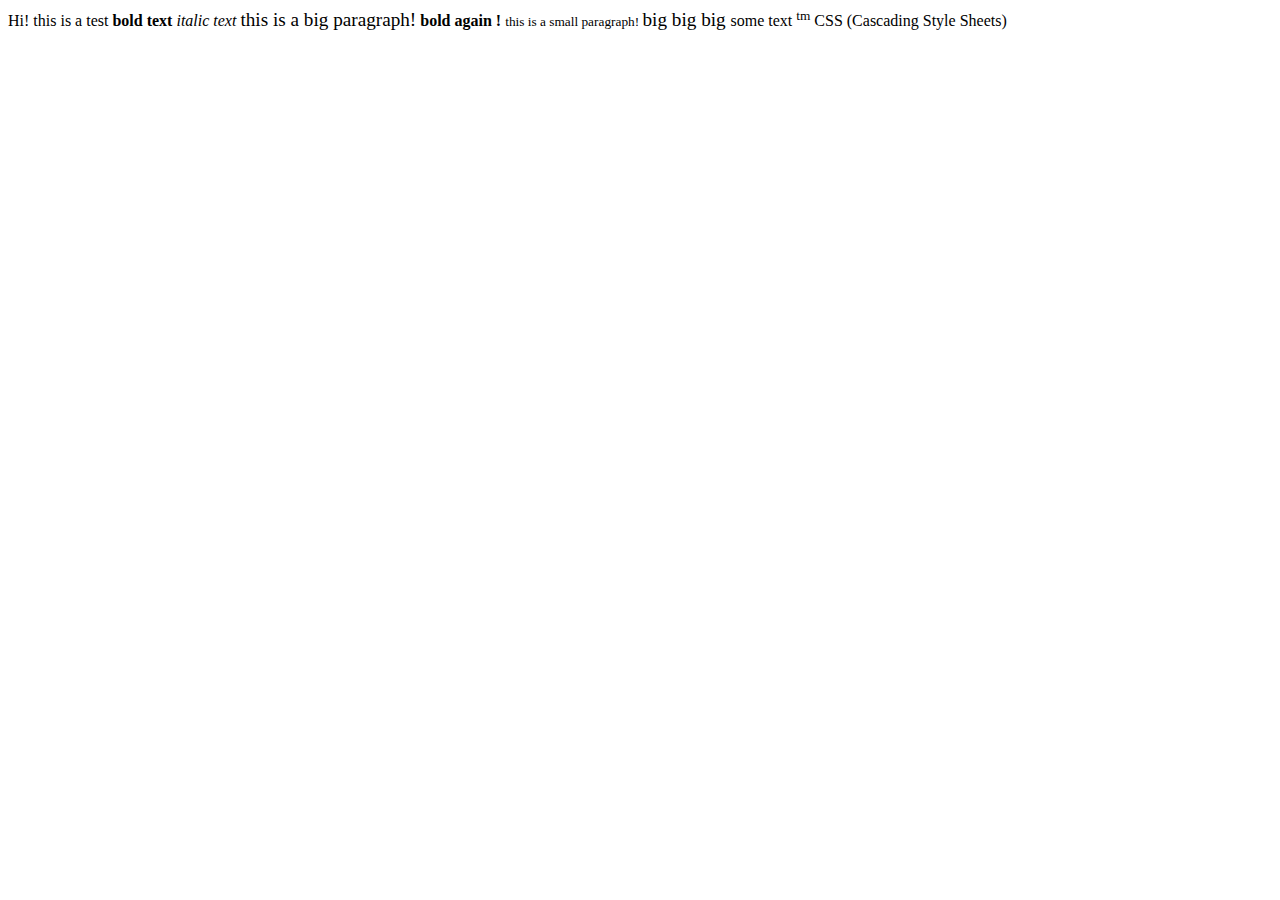
==== tests/index.html @ 92ea0a82 "Add redirect handling" ====
<!DOCTYPE html>
<html lang="en">
<head>
    <meta charset="UTF-8">
    <meta http-equiv="X-UA-Compatible" content="IE=edge">
    <meta name="viewport" content="width=device-width, initial-scale=1.0">
    <title>Document</title>
</head>
<body>
    Hi! this is a test 
    
    <b>bold text</b>

    <i>italic text</i>

    <big>this is a big paragraph!</big>
    <b>bold again !</b>

    <small>
        this is a small paragraph!
    </small>
    <big>
        big big big
    </big>

    some text <sup>tm</sup>

    
    <abbr>CSS</abbr> (Cascading Style Sheets)
</body>
</html>
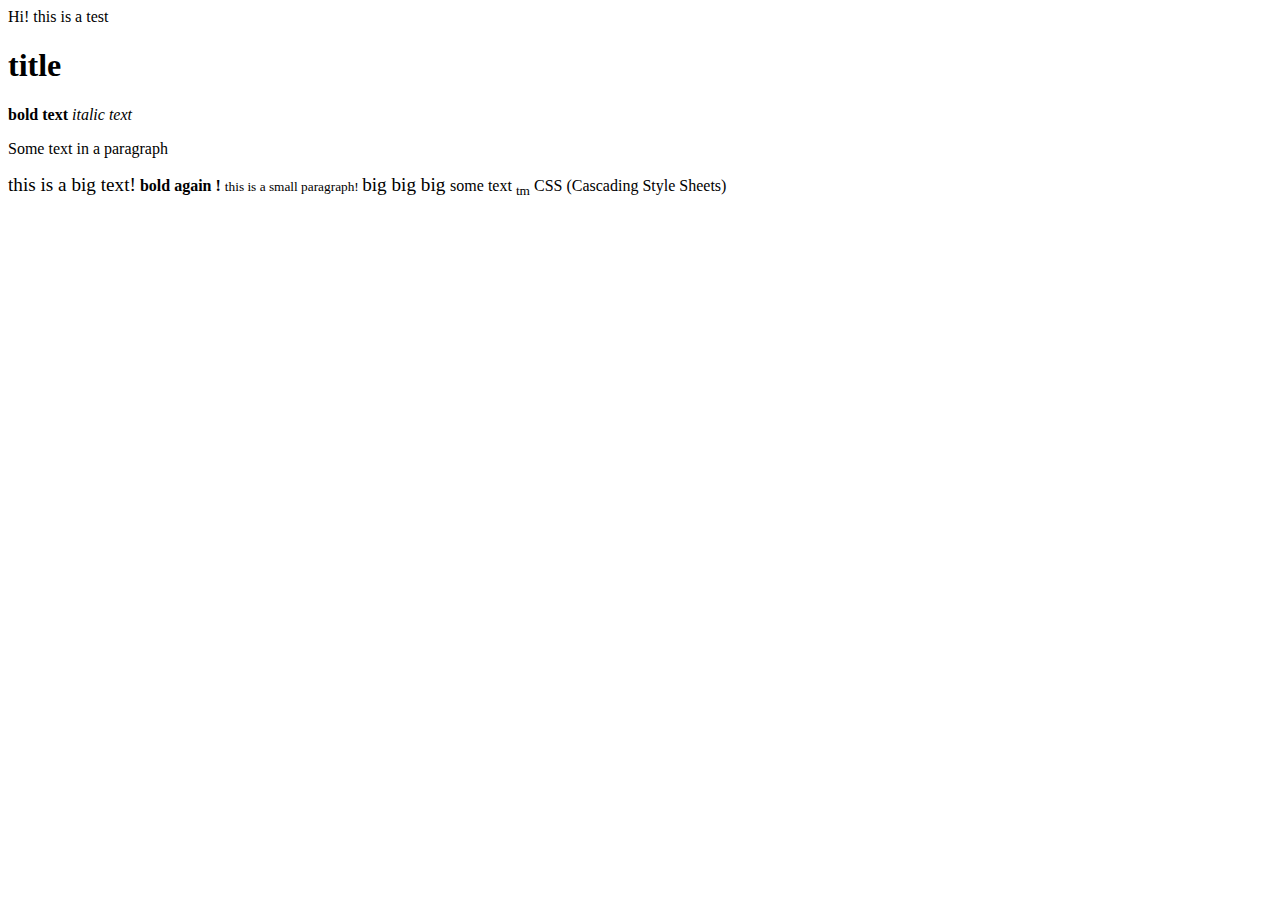
==== commit c7dfc782: "Add HTTPParser ch4" ====
--- a/tests/index.html
+++ b/tests/index.html
@@ -9,11 +9,15 @@
 <body>
     Hi! this is a test 
     
+    <h1> title</h1>
     <b>bold text</b>
 
     <i>italic text</i>
+    <p>
+        Some text in a paragraph
+    </p>
 
-    <big>this is a big paragraph!</big>
+    <big>this is a big text!</big>
     <b>bold again !</b>
 
     <small>
@@ -23,7 +27,7 @@
         big big big
     </big>
 
-    some text <sup>tm</sup>
+    some text <sub>tm</sub>
 
     
     <abbr>CSS</abbr> (Cascading Style Sheets)
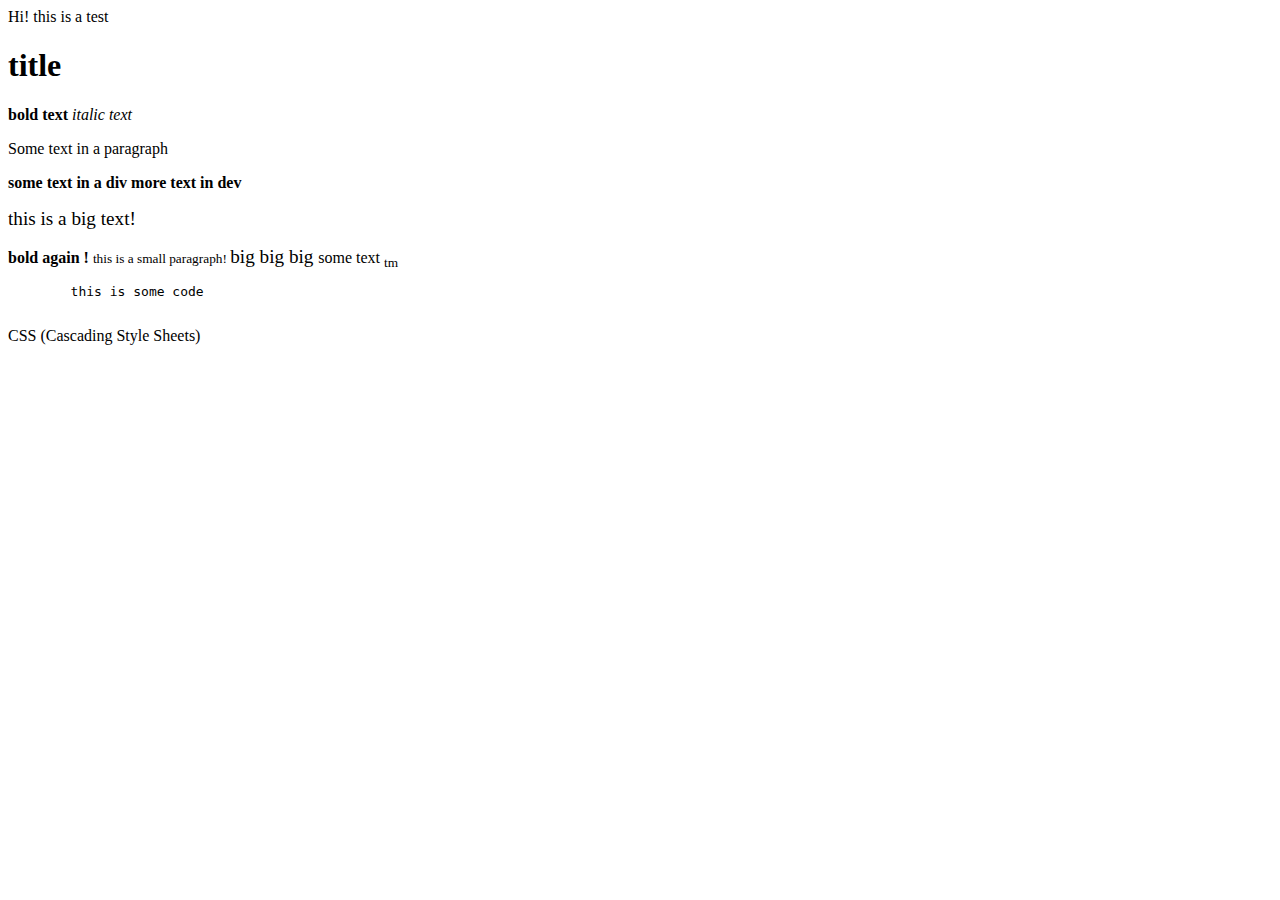
==== commit 3ecb27b2: "Add block-based layout" ====
--- a/tests/index.html
+++ b/tests/index.html
@@ -16,8 +16,15 @@
     <p>
         Some text in a paragraph
     </p>
+    <div>
+        <b>some text in a div </b>
+        <b>more text in dev</b>
+    </div>
 
-    <big>this is a big text!</big>
+    <p>
+        <big>this is a big text!</big>
+    </p>
+
     <b>bold again !</b>
 
     <small>
@@ -28,6 +35,9 @@
     </big>
 
     some text <sub>tm</sub>
+    <pre>
+        this is some code
+    </pre>
 
     
     <abbr>CSS</abbr> (Cascading Style Sheets)
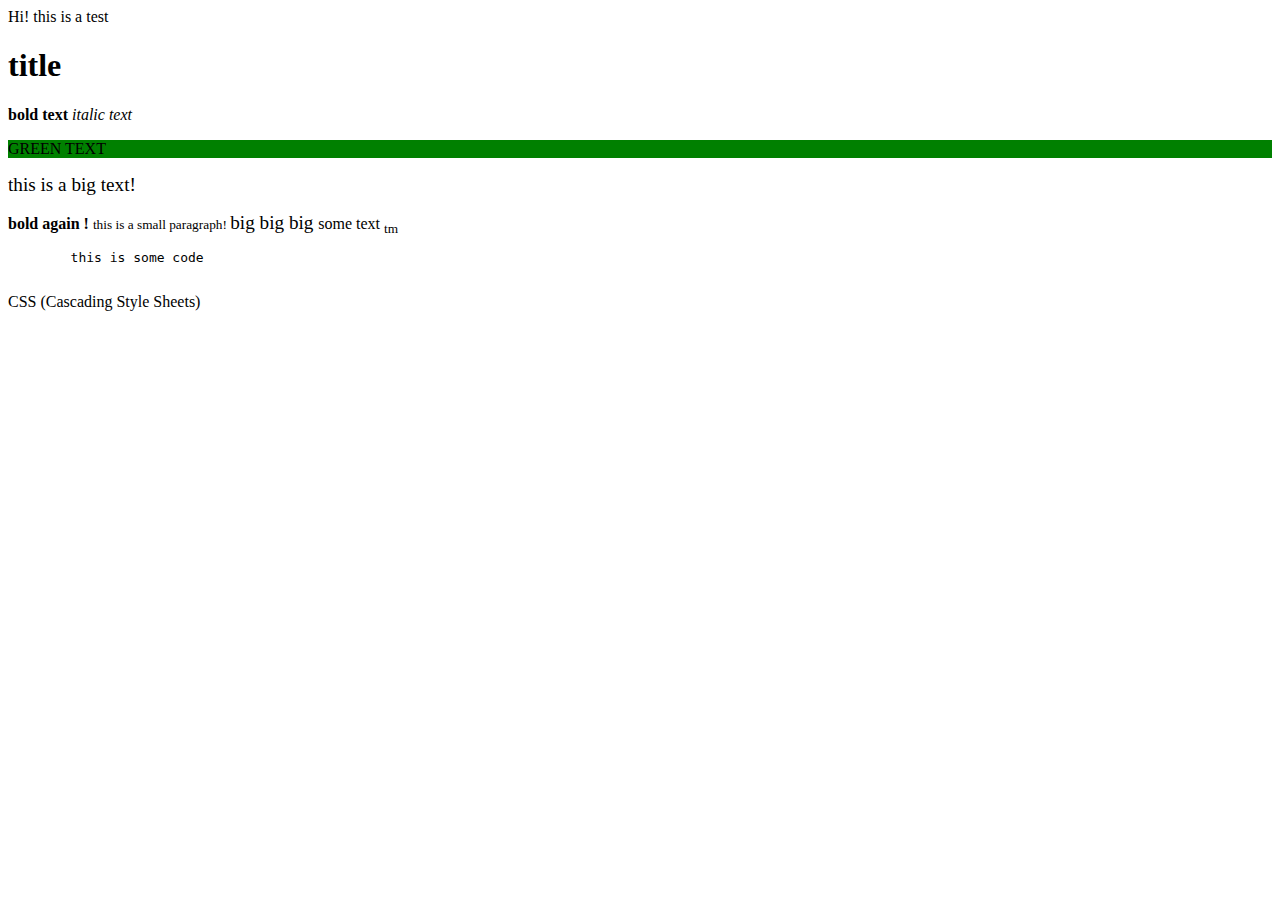
==== commit 4728956b: "Ruff" ====
--- a/tests/index.html
+++ b/tests/index.html
@@ -13,14 +13,9 @@
     <b>bold text</b>
 
     <i>italic text</i>
-    <p>
-        Some text in a paragraph
+    <p style="background-color:green">
+       GREEN TEXT
     </p>
-    <div>
-        <b>some text in a div </b>
-        <b>more text in dev</b>
-    </div>
-
     <p>
         <big>this is a big text!</big>
     </p>
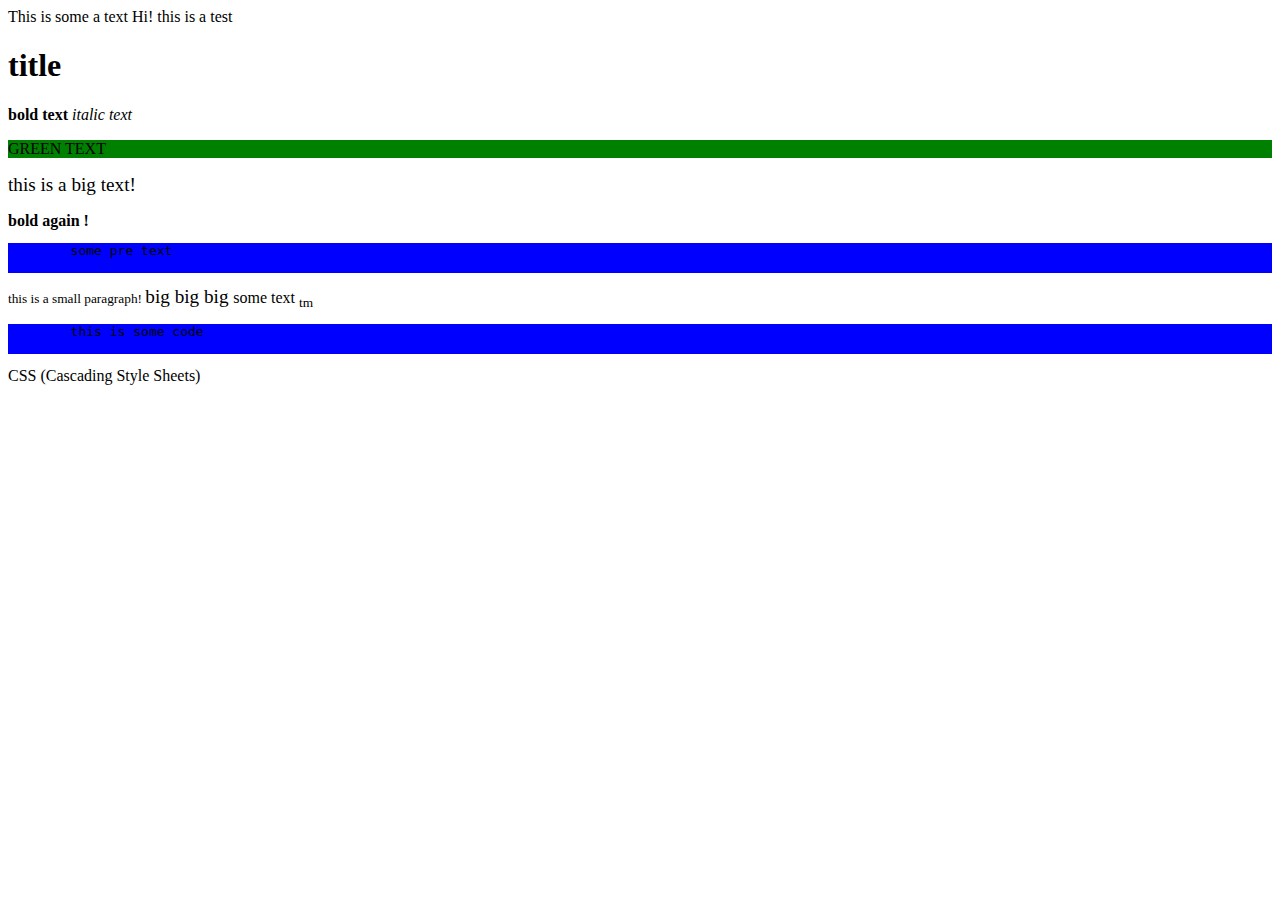
==== commit 61a6d9e6: "Add CSS Parser" ====
--- a/tests/index.html
+++ b/tests/index.html
@@ -5,15 +5,21 @@
     <meta http-equiv="X-UA-Compatible" content="IE=edge">
     <meta name="viewport" content="width=device-width, initial-scale=1.0">
     <title>Document</title>
+
+    <link href="pre-blue.css" rel="stylesheet" />
+
 </head>
 <body>
+    <a>
+        This is some a text
+    </a>
     Hi! this is a test 
     
     <h1> title</h1>
     <b>bold text</b>
 
     <i>italic text</i>
-    <p style="background-color:green">
+    <p style="background-color:green;">
        GREEN TEXT
     </p>
     <p>
@@ -21,7 +27,9 @@
     </p>
 
     <b>bold again !</b>
-
+    <pre>
+        some pre text
+    </pre>
     <small>
         this is a small paragraph!
     </small>
--- a/tests/pre-blue.css
+++ b/tests/pre-blue.css
@@ -0,0 +1,4 @@
+pre {
+    background-color: blue;
+  }
+  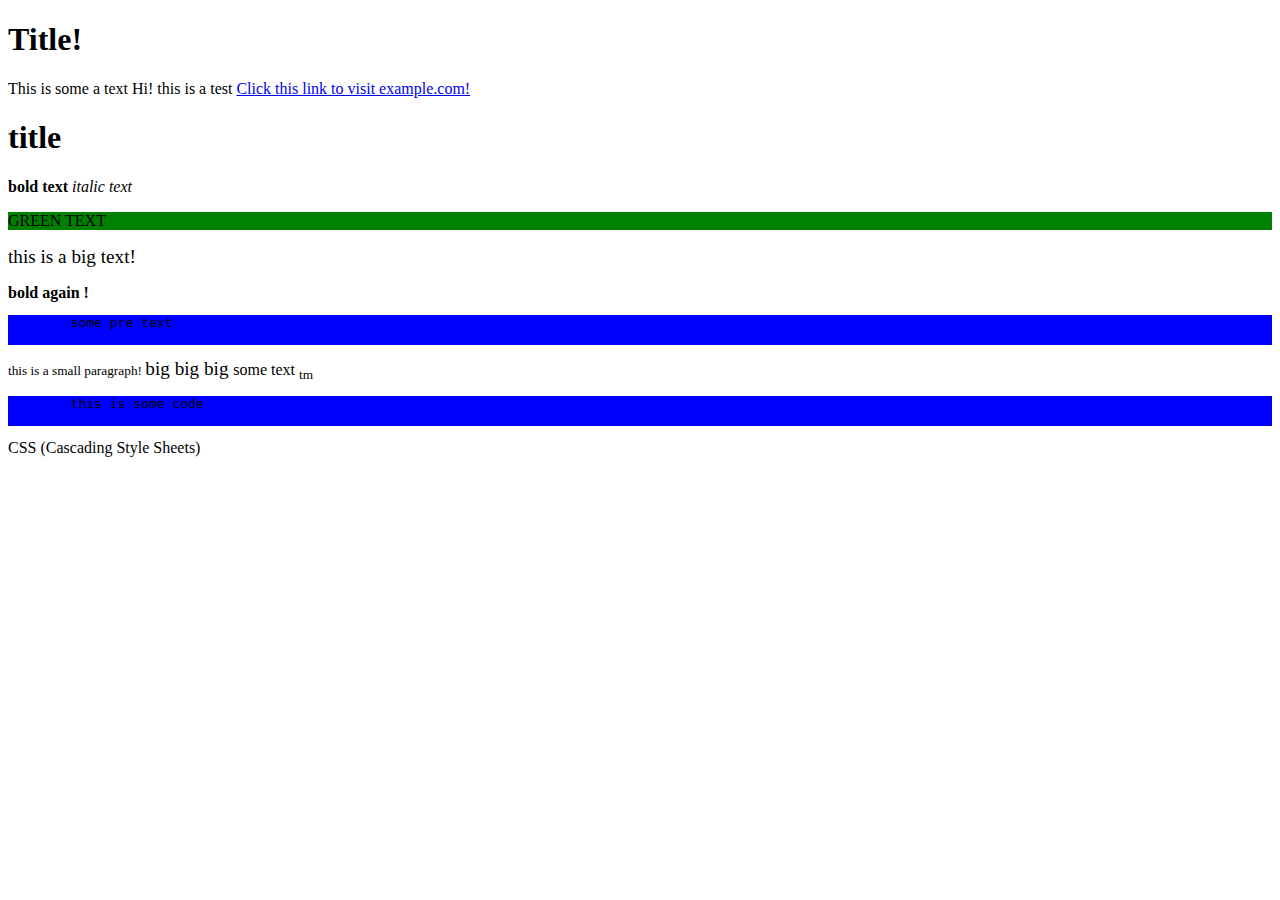
==== commit 22b8182b: "Implement LineLayout, TextLayout, and links" ====
--- a/tests/index.html
+++ b/tests/index.html
@@ -10,11 +10,17 @@
 
 </head>
 <body>
+    <h1>
+        Title!
+    </h1>
     <a>
         This is some a text
     </a>
     Hi! this is a test 
     
+    <a href="https://example.com">
+        Click this link to visit example.com!
+    </a>
     <h1> title</h1>
     <b>bold text</b>
 
@@ -25,6 +31,7 @@
     <p>
         <big>this is a big text!</big>
     </p>
+
 
     <b>bold again !</b>
     <pre>
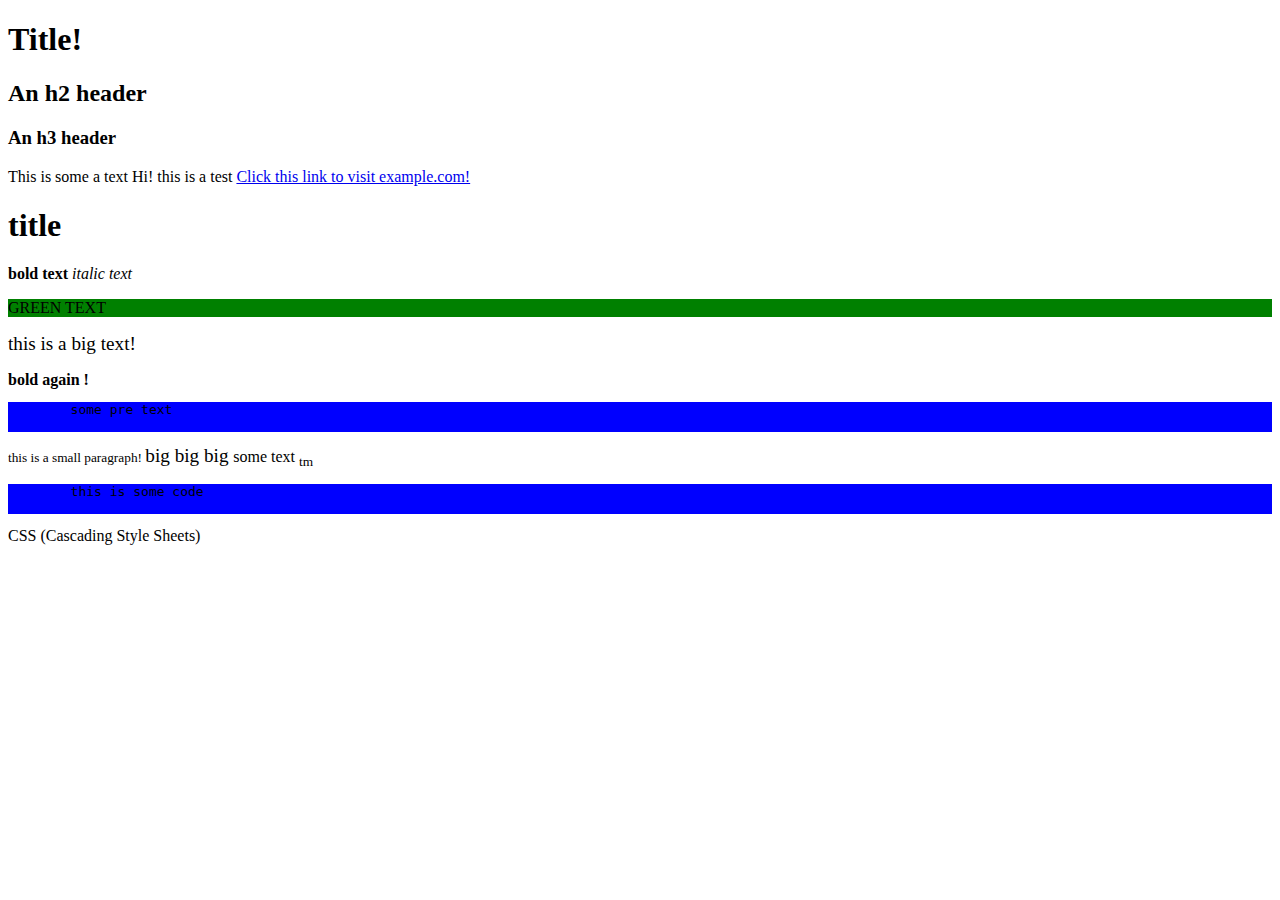
==== commit ec40b4d4: "Add QOL fixes to CSS parser" ====
--- a/tests/index.html
+++ b/tests/index.html
@@ -8,11 +8,19 @@
 
     <link href="pre-blue.css" rel="stylesheet" />
 
+
 </head>
 <body>
     <h1>
         Title!
     </h1>
+    <h2>
+        An h2 header
+    </h2>
+    <h3>
+        An h3 header
+    </h3>
+
     <a>
         This is some a text
     </a>
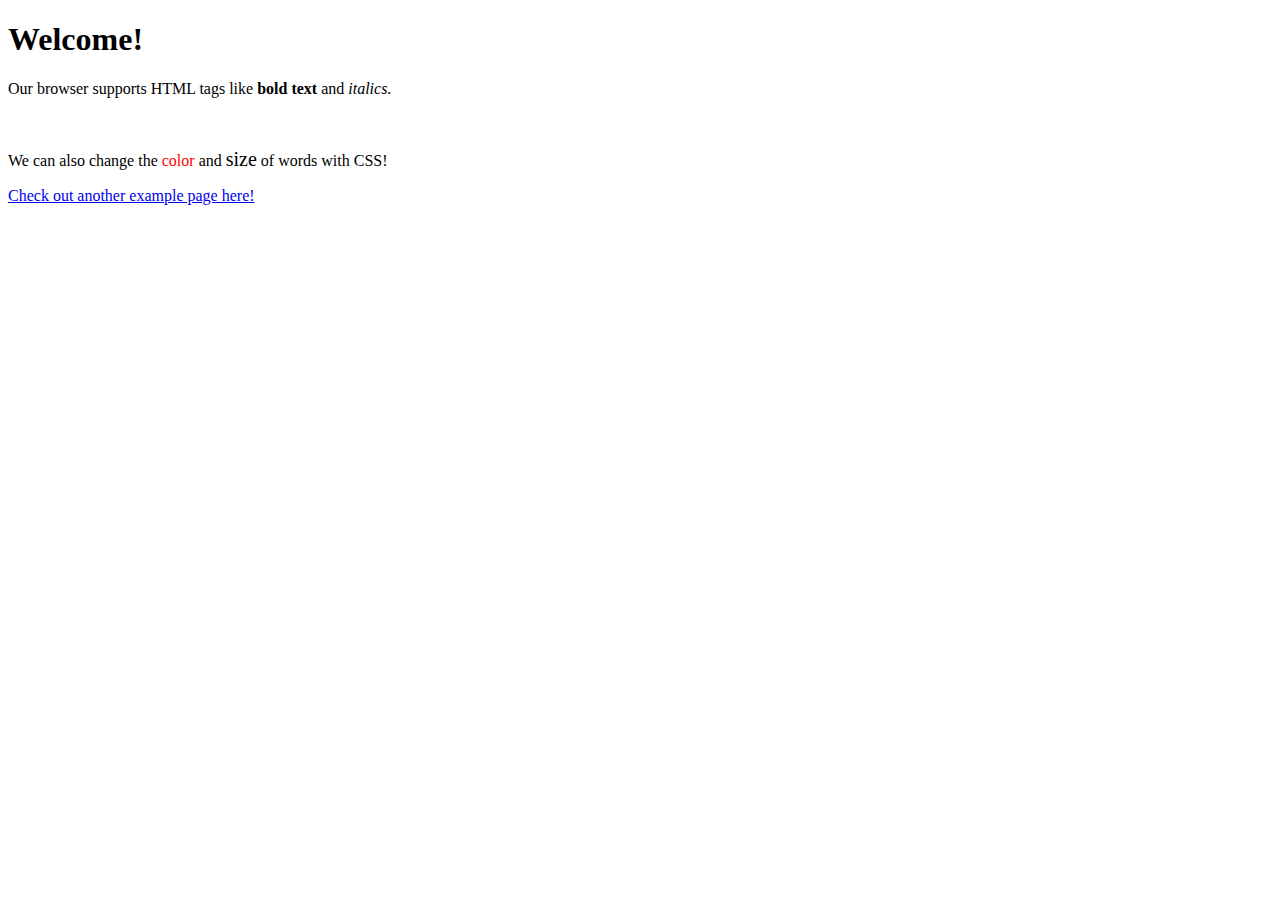
==== commit f3c565d8: "Add small CSS features" ====
--- a/tests/index.html
+++ b/tests/index.html
@@ -4,60 +4,18 @@
     <meta charset="UTF-8">
     <meta http-equiv="X-UA-Compatible" content="IE=edge">
     <meta name="viewport" content="width=device-width, initial-scale=1.0">
-    <title>Document</title>
-
-    <link href="pre-blue.css" rel="stylesheet" />
-
-
+    <title>Home</title>
 </head>
 <body>
     <h1>
-        Title!
+        Welcome!
     </h1>
-    <h2>
-        An h2 header
-    </h2>
-    <h3>
-        An h3 header
-    </h3>
+    <div>
+        <p>Our browser supports HTML tags like <b>bold text</b> and <i>italics.</i></p>
+        <br>
+        <p>We can also change the <span style="color:red;">color</span> and <span style="font-size:20px;">size</span> of words with CSS!</p>
+    </div>
 
-    <a>
-        This is some a text
-    </a>
-    Hi! this is a test 
-    
-    <a href="https://example.com">
-        Click this link to visit example.com!
-    </a>
-    <h1> title</h1>
-    <b>bold text</b>
-
-    <i>italic text</i>
-    <p style="background-color:green;">
-       GREEN TEXT
-    </p>
-    <p>
-        <big>this is a big text!</big>
-    </p>
-
-
-    <b>bold again !</b>
-    <pre>
-        some pre text
-    </pre>
-    <small>
-        this is a small paragraph!
-    </small>
-    <big>
-        big big big
-    </big>
-
-    some text <sub>tm</sub>
-    <pre>
-        this is some code
-    </pre>
-
-    
-    <abbr>CSS</abbr> (Cascading Style Sheets)
+    <a href="https://example.com">Check out another example page here!</a>
 </body>
 </html>